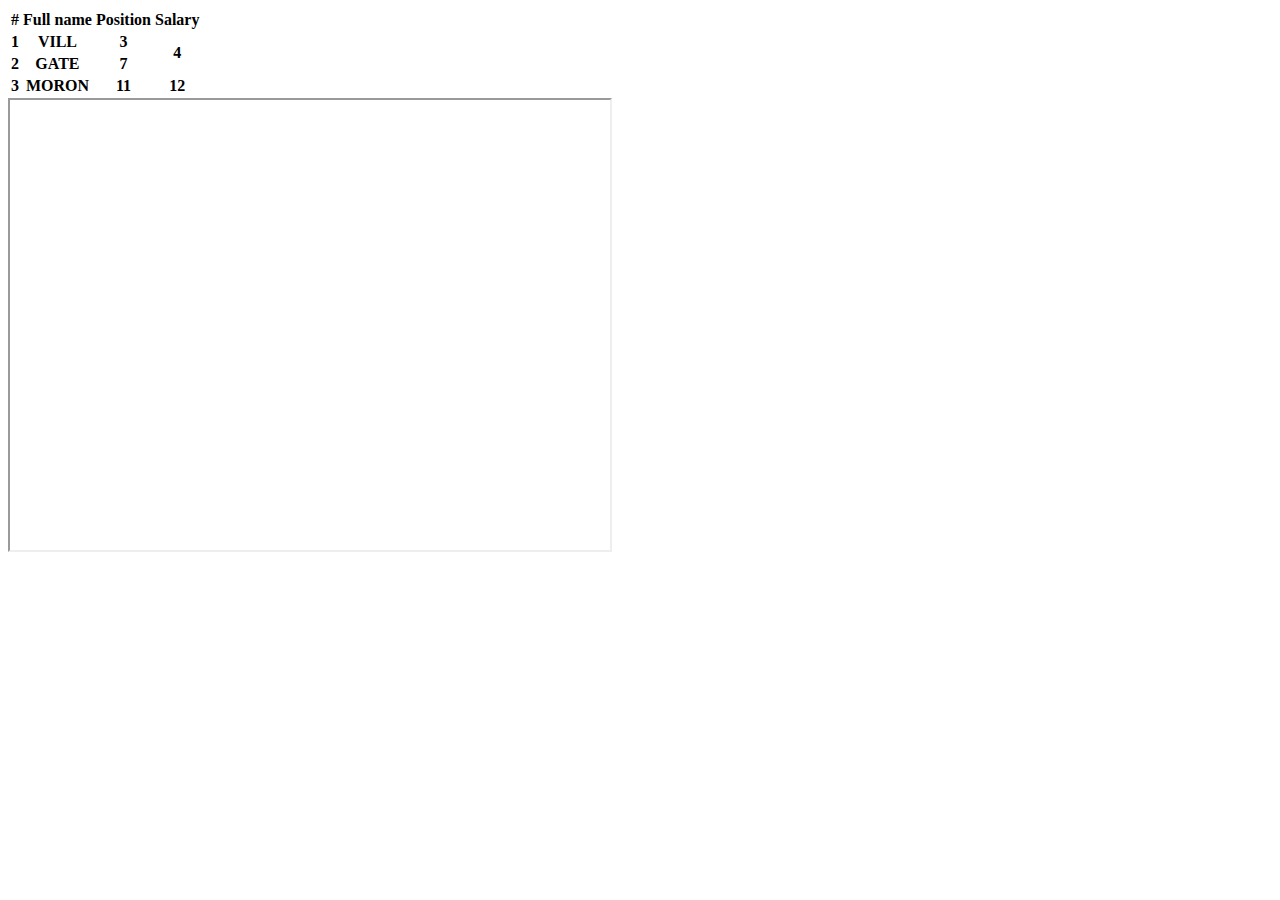
==== test.html @ 9ff9bd15 "css/color" ====
<!DOCTYPE html>
<html lang="en">
  <head>
    <meta charset="UTF-8" />
    <meta name="viewport" content="width=device-width, initial-scale=1.0" />
    <title>TEST</title>
  </head>
  <body>
    <!-- table -->
    <table>
      <thead>
        <tr>
          <th>#</th>
          <th>Full name</th>
          <th>Position</th>
          <th>Salary</th>
        </tr>
      </thead>
      <tbody>
        <tr>
          <th>1</th>
          <th>VILL</th>
          <th>3</th>
          <th rowspan="2">4</th>
        </tr>
        <tr>
          <th>2</th>
          <th>GATE</th>
          <th>7</th>
          <!-- <th>8</th> -->
        </tr>
        <tr>
          <th>3</th>
          <th>MORON</th>
          <th>11</th>
          <th>12</th>
        </tr>
      </tbody>
      <!-- <tfoot></tfoot> -->
    </table>

    <iframe
      src="https://www.google.com/maps/embed?pb=!1m18!1m12!1m3!1d2594.4708533157345!2d32.02481432289983!3d49.43781713793213!2m3!1f0!2f0!3f0!3m2!1i1024!2i768!4f13.1!3m3!1m2!1s0x40d14c6598d097e3%3A0xfbb8edffafb98252!2z0YPQuy4g0JDQutCw0LTQtdC80LjQutCwINCa0L7RgNC-0LvRkdCy0LAsIDE0LCDQp9C10YDQutCw0YHRgdGLLCDQp9C10YDQutCw0YHRgdC60LDRjyDQvtCx0LvQsNGB0YLRjCwgMTgwMDA!5e0!3m2!1sru!2sua!4v1722512309350!5m2!1sru!2sua"
      width="600"
      height="450"
      allowfullscreen=""
      loading="lazy"
      referrerpolicy="no-referrer-when-downgrade"
    ></iframe>
  </body>
</html>
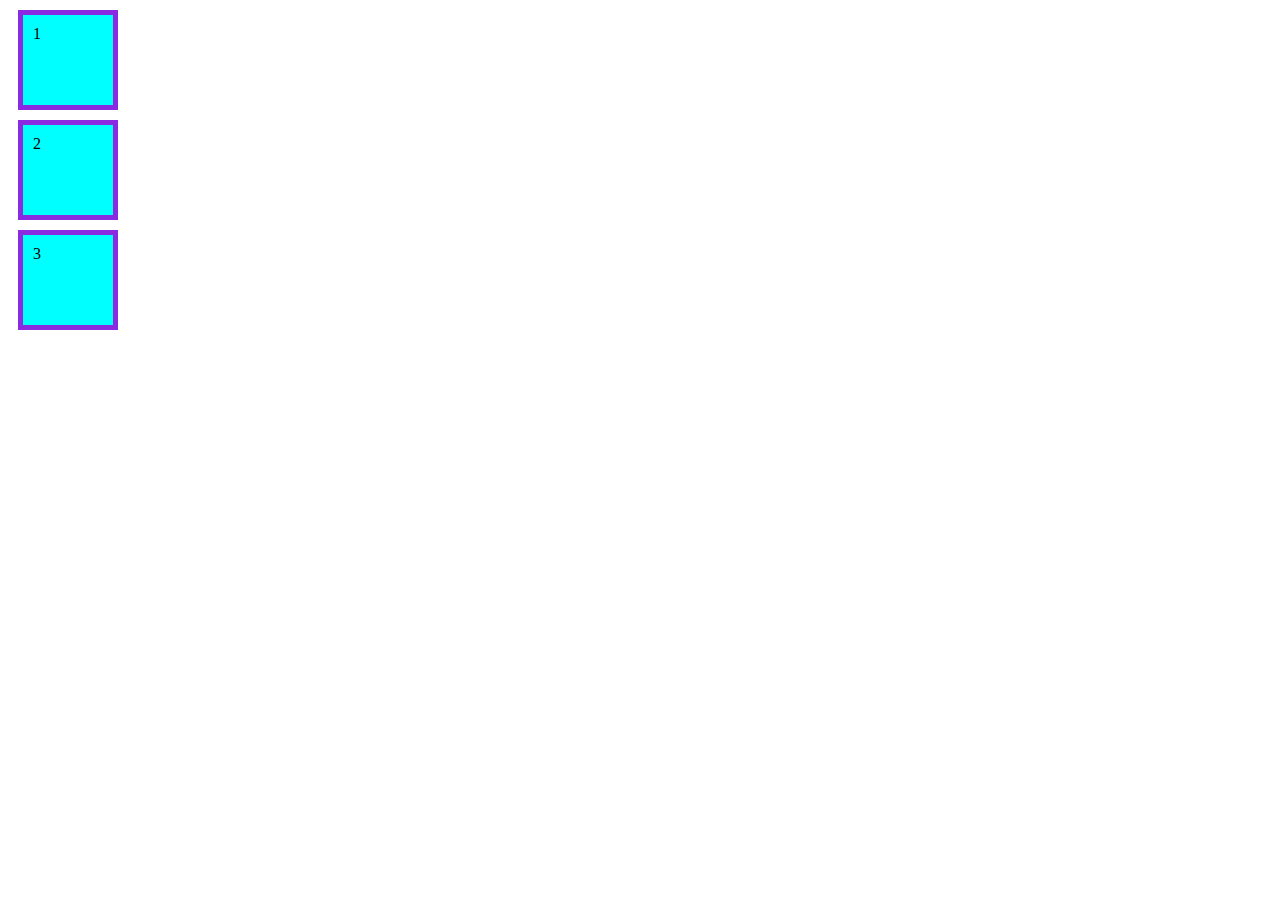
==== commit ab585a57: "8" ====
--- a/test.html
+++ b/test.html
@@ -3,49 +3,12 @@
   <head>
     <meta charset="UTF-8" />
     <meta name="viewport" content="width=device-width, initial-scale=1.0" />
+    <link rel="stylesheet" href="./css/test.css" />
     <title>TEST</title>
   </head>
   <body>
-    <!-- table -->
-    <table>
-      <thead>
-        <tr>
-          <th>#</th>
-          <th>Full name</th>
-          <th>Position</th>
-          <th>Salary</th>
-        </tr>
-      </thead>
-      <tbody>
-        <tr>
-          <th>1</th>
-          <th>VILL</th>
-          <th>3</th>
-          <th rowspan="2">4</th>
-        </tr>
-        <tr>
-          <th>2</th>
-          <th>GATE</th>
-          <th>7</th>
-          <!-- <th>8</th> -->
-        </tr>
-        <tr>
-          <th>3</th>
-          <th>MORON</th>
-          <th>11</th>
-          <th>12</th>
-        </tr>
-      </tbody>
-      <!-- <tfoot></tfoot> -->
-    </table>
-
-    <iframe
-      src="https://www.google.com/maps/embed?pb=!1m18!1m12!1m3!1d2594.4708533157345!2d32.02481432289983!3d49.43781713793213!2m3!1f0!2f0!3f0!3m2!1i1024!2i768!4f13.1!3m3!1m2!1s0x40d14c6598d097e3%3A0xfbb8edffafb98252!2z0YPQuy4g0JDQutCw0LTQtdC80LjQutCwINCa0L7RgNC-0LvRkdCy0LAsIDE0LCDQp9C10YDQutCw0YHRgdGLLCDQp9C10YDQutCw0YHRgdC60LDRjyDQvtCx0LvQsNGB0YLRjCwgMTgwMDA!5e0!3m2!1sru!2sua!4v1722512309350!5m2!1sru!2sua"
-      width="600"
-      height="450"
-      allowfullscreen=""
-      loading="lazy"
-      referrerpolicy="no-referrer-when-downgrade"
-    ></iframe>
+    <div class="box">1</div>
+    <div class="box">2</div>
+    <div class="box">3</div>
   </body>
 </html>
--- a/css/test.css
+++ b/css/test.css
@@ -0,0 +1,12 @@
+* {
+    box-sizing: border-box;
+}
+
+.box{
+    width: 100px;
+    height: 100px;
+    background-color: aqua;
+    padding: 10px;
+    border: 5px solid blueviolet;
+    margin:  10px;
+}